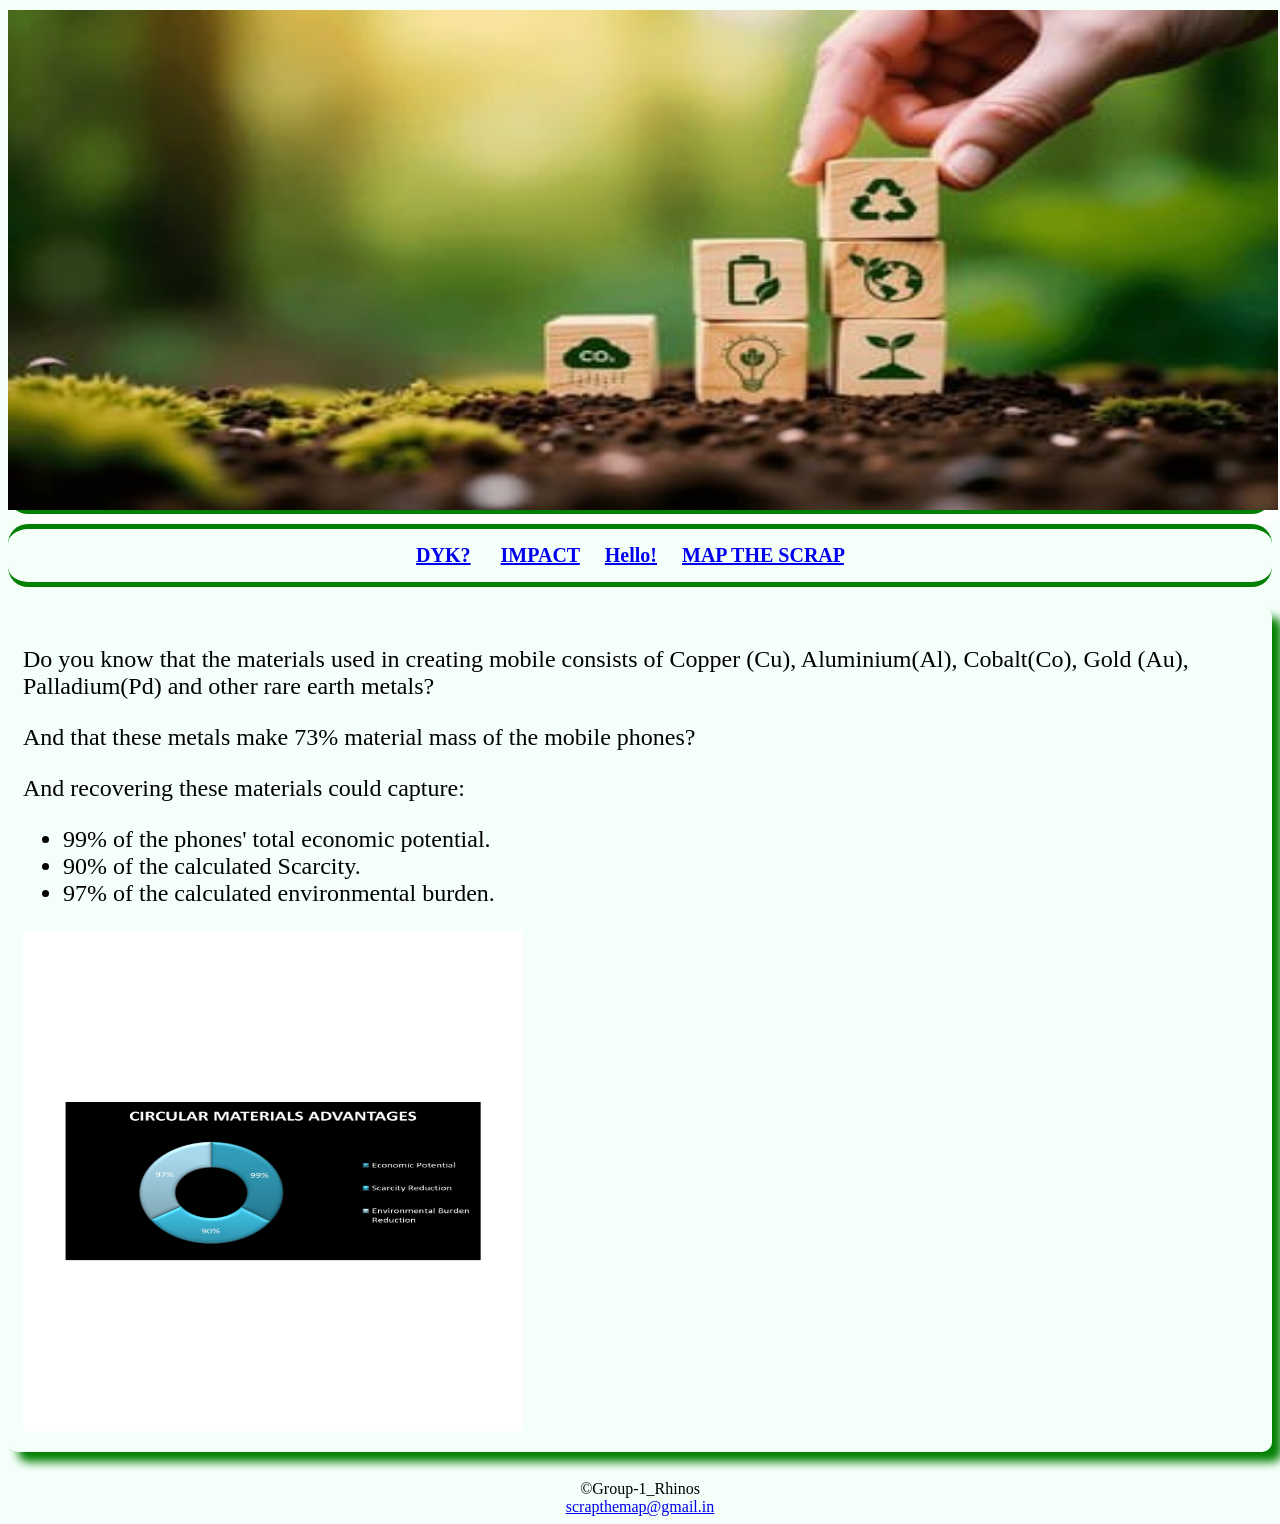
==== about.html @ 064ab334 "Add files via upload" ====
<!--Done by Group-1 for Apple Case Sustainability Approach-->

<!doctype html>

<html lang="eng">
  <head>
    <title></title>
    <meta charset="UTF-8" />
    <meta
      name="Decription"
      content="Join the movement in mitigating negative affects of climate change, support circular economy."
    />
    <link rel="Stylesheet" href="CSS1/scrap.css" />
  </head>

  <body>
    <div id="container">
      <!--Header section consists of website or logo-->

      <header href="index.html">
        <img
          src="scrapimages/logomaybe.jpeg"
          alt="benefits of circular economy"
          width="1270"
          height="500"
        />
        <!--Change the image & Values-->
      </header>

      <!--Navigation area consists all the links of the webpage-->

      <nav>
        <a href="about.html">DYK?</a> &nbsp; &nbsp;&nbsp;<!--talk about Climate Change (include notes and few points from the given website)-->
        <a href="impact.html">IMPACT</a> &nbsp;&nbsp;&nbsp;
        <!--Show 2ndary materials as solution with %s and materials you got, put pie chart if you can-->
        <a href="index.html">Hello!</a> &nbsp;&nbsp;&nbsp;
        <!--Talk What The Page is About in 2-3 lines below the picture-->
        <a href="map.html">MAP THE SCRAP</a> &nbsp;&nbsp;&nbsp;
        <!--Create maybe a form and also allow clicking pictures to gain the information clearer-->
      </nav>

      <!--Main area consists of main content of the webpage-->
      <main>
        <p>
          Do you know that the materials used in creating mobile consists of
          Copper (Cu), Aluminium(Al), Cobalt(Co), Gold (Au), Palladium(Pd) and
          other rare earth metals?
        </p>

        <p>
          And that these metals make 73% material mass of the mobile phones?
        </p>

        <p>And recovering these materials could capture:</p>

        <ul>
          <li>99% of the phones' total economic potential.</li>
          <li>90% of the calculated Scarcity.</li>
          <li>97% of the calculated environmental burden.</li>
        </ul>

        <img
          src="scrapimages/CMBenefits.jpg"
          alt="Cicrcular Materials Benefits"
          height="500"
          width="500"
        />
      </main>
      <br />

      <!--Footer consists of copyrights and all email addresses-->
      <footer>
        &COPY;Group-1_Rhinos

        <br />

        <a href="mailto:scrapthemap@gmail.in">scrapthemap@gmail.in</a>
      </footer>
    </div>
  </body>
</html>
---- CSS1/scrap.css ----
/*Stylesheet created by: Geyanni Mondithoka with the help of Group-1 members, 29-08-26*/

/*Style for body specifies a background color*/
body {
  background-color: mintcream;
}

/*Style for container centers the page and sets the element width*/
#container {
  width: 100%;
  margin-left: auto;
  margin-right: auto;
}

/*Style for header specifies top and bottom margins, background-color, rounded border, shadow, and alignment*/

header {
  margin-top: 10px;
  margin-bottom: 10px;
  background-color: green;
  border-radius: 20px;
  box-shadow: 10px 10px 10px white;
  text-align: center;
}

/*Style for navigation specifies text properties, padding, margins and borders*/

h1 {
  text-align: center;
}

h2 {
  text-align: center;
}

nav {
  font-family: Ariel, "Times New Roman", Calibri;
  font-weight: bold;
  font-size: 1.25em;
  margin-top: 10px;
  padding: 15px;
  border-radius: 20px;
  border-top: 5px solid green;
  border-bottom: 5px solid green;
  text-align: center;
}

/*Style for main specifies a block display, text properties, margins, padding, rounded border and shadow*/
main {
  display: block;
  font-family: Ariel, "Times New Roman", Calibri;
  font-size: 1.5em;
  margin-top: 20px;
  margin-bottom: 10px;
  padding: 15px;
  box-shadow: 10px 10px 10px green;
  text-align: left;
  border-radius: 10px;
}

footer {
  text-align: center;
}
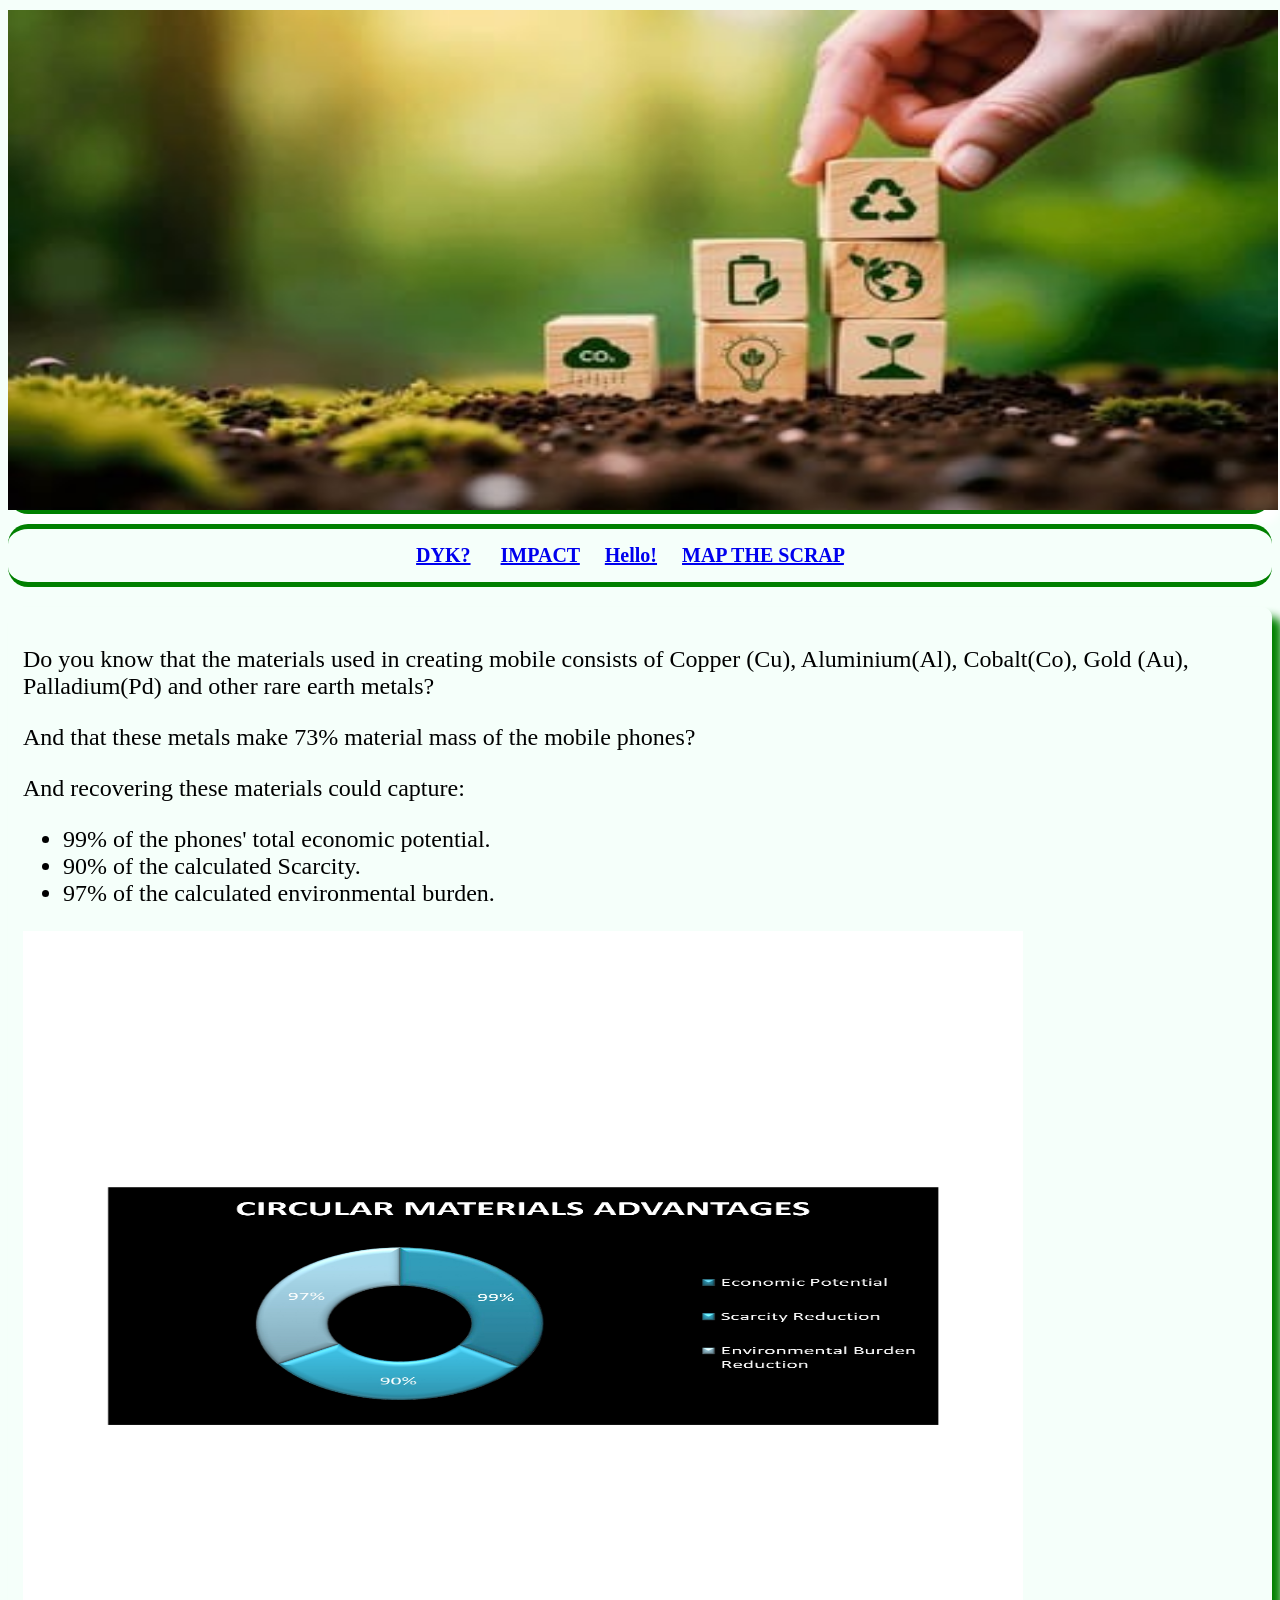
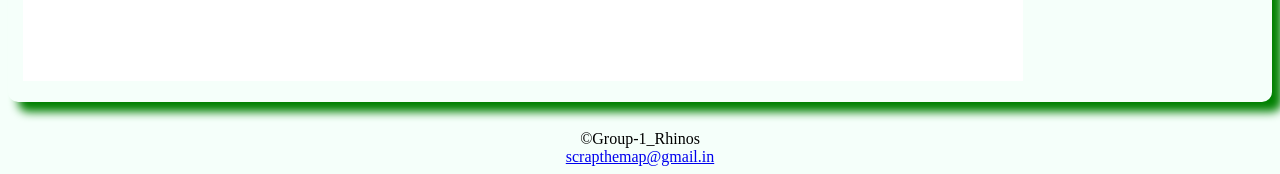
==== commit dbfdd7d8: "Add files via upload" ====
--- a/about.html
+++ b/about.html
@@ -62,8 +62,8 @@
         <img
           src="scrapimages/CMBenefits.jpg"
           alt="Cicrcular Materials Benefits"
-          height="500"
-          width="500"
+          height="750"
+          width="1000"
         />
       </main>
       <br />
